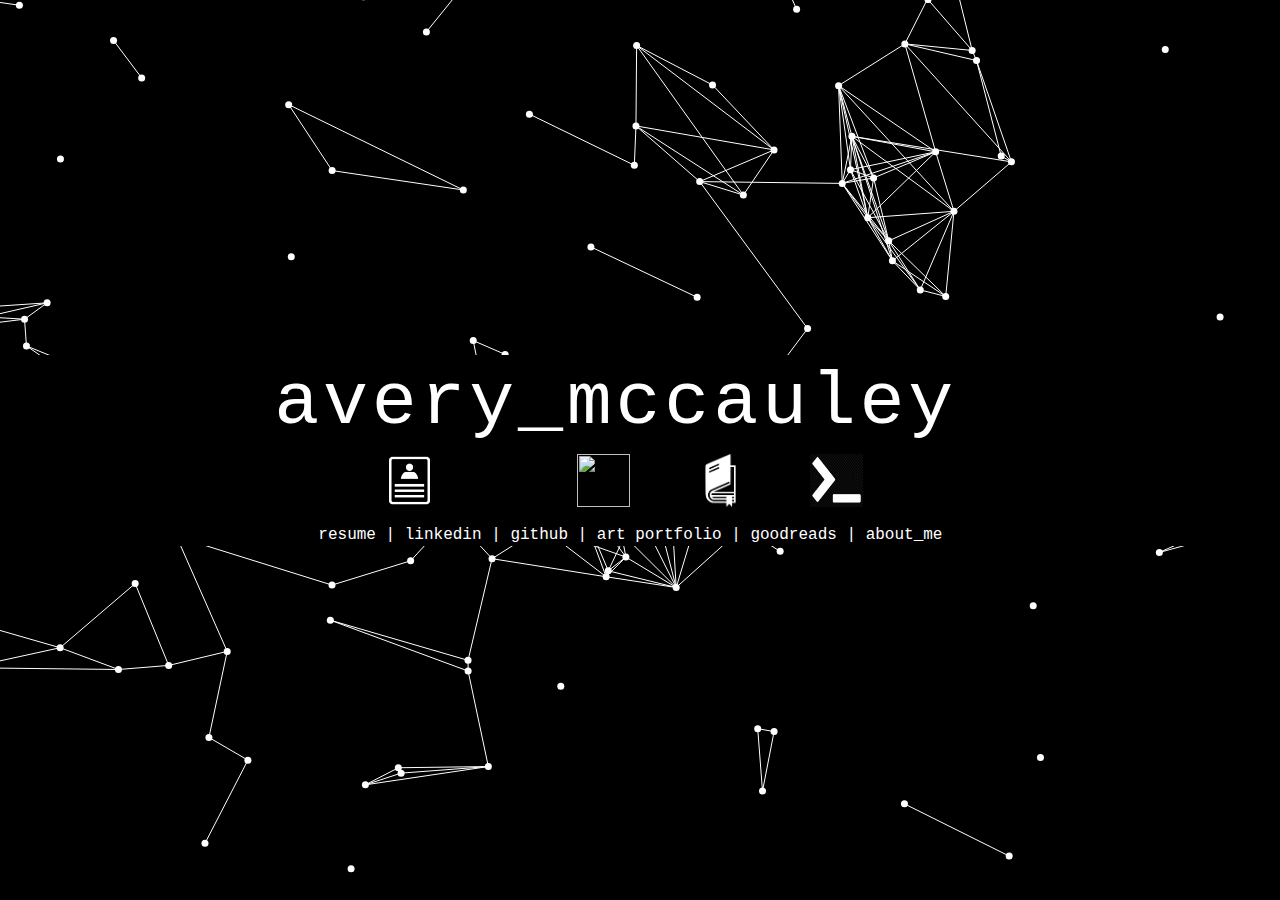
==== index.html @ 9702110d "Update index.html" ====
<!doctype html>
<html lang="en" class="no-js">
<head>
  <base target="_blank">
  <meta charset="UTF-8" />
  <title>Avery McCauley</title>
  <link rel="shortcut icon" type="image/png" href="assets/favicon.png">
  <meta name="viewport" content="width=device-width, initial-scale=1.0">
  <link rel="stylesheet" href="style.css" />
  <link rel="stylesheet" href="https://use.fontawesome.com/releases/v5.2.0/css/all.css" integrity="sha384-hWVjflwFxL6sNzntih27bfxkr27PmbbK/iSvJ+a4+0owXq79v+lsFkW54bOGbiDQ" crossorigin="anonymous" type="text/css">
  <!-- remember, jQuery is completely optional -->
  <script type='text/javascript' src='js/jquery-1.11.1.min.js'></script>
  <script type="text/javascript" src="jquery.particleground.js"></script>
  <script type="text/javascript" src="demo.js"></script>
</head>

<div id="particles">
  <<div id="intro" style="width: 100%; background-color: #000000;">
    
      <h2 style="font-family: 'Courier New', monospace; font-weight: 20; background color: #000000;">avery_mccauley&nbsp</h2>
        <hr style="width: 60%; background-color: #FFFFFF; border-color: #FFFFFF;">
    <a href="resume.pdf" style="color: white;"><img src="res.png" height="53" width="53"></a>
    
    <a href="https://www.linkedin.com/in/avery-mccauley/" style="color: white; padding: 22px;"><i class="fab fa-linkedin" style="font-size: 3.5em;"></i></a>
    &nbsp

    <a href="https://github.com/AveryMcCauley/" style="color: white; padding: 25px;"><i class="fab fa-github" style="font-size: 3.5em;"></i></a>
    &nbsp
    
    <a href="https://averymccauley.crevado.com/" style="color: white; padding: 25px;"><img src="image.png" height="53" width="53"></a>
    &nbsp
    
    <a href="https://www.goodreads.com/user/show/137798813-avery-mccauley" style="color: white; padding: 25px;"><img src="book.png" height="53" width="53"></a>
    &nbsp
    
    <a href="terminalidea.html" style="color: white; padding: 25px;"><img src="terminal.png" height="53" width="53"></a>
    &nbsp
    <h3 style="font-family: 'Courier New', monospace; font-weight: 5;">resume | linkedin | github | art portfolio | goodreads | about_me &nbsp</h2>
    
  </div>
</div>

</body>
</html>
---- style.css ----
*{
  margin: 0;
  padding: 0;
  border: 0;
  font-size: 100%;
  font: inherit;
  vertical-align: baseline;  
}

article, aside, details, figcaption, figure,
footer, header, hgroup, menu, nav, section {
  display: block;
}
body {
  line-height: 1;
}
ol, ul {
  list-style: none;
}
blockquote, q {
  quotes: none;
}
blockquote:before, blockquote:after,
q:before, q:after {
  content: '';
  content: none;
}
table {
  border-collapse: collapse;
  border-spacing: 0;
}

/* particleground demo */

* {
  -webkit-box-sizing: border-box;
     -moz-box-sizing: border-box;
          box-sizing: border-box;
}

html, body {
  width: 100%;
  height: 100%;
  overflow: hidden;
}

body {
  background: #000000;
  font-family: 'Montserrat', sans-serif;
  color: #fff;
  line-height: 1.3;
  -webkit-font-smoothing: antialiased;
}

#particles {
  width: 100%;
  height: 100%;
  overflow: hidden;
}

#intro {

  position: absolute;
  left: 0;
  top: 50%;
  padding: 0 10px;
  width: 100%;
  text-align: center;

}
h2 {
  
  font-size: 75px;
  font-weight: 30;
  color: #ffffff;
  letter-spacing: 0.05em;
}
h1::after {
  content: '';
  width: 100px;
  display: block;
  background: #fff;
  height: 10px;
  margin: 30px auto;
  line-height: 1.1;
}
p {
  margin: 0 0 30px 0;
  font-size: 24px;
  font-family: 'Roboto', sans-serif;
}

@media only screen and (max-width: 1000px) {
  h1 {
    font-size: 15px;
  }
}

@media only screen and (max-width: 100px) {
  h1 {
    font-size: 15px;
  }
  h1::after {
    height: 8px;
  }
}

@media only screen and (max-width: 100px) {
  #intro {
    padding: 0 10px;
  }
  h1 {
    font-size: 15px;
  }
  h1::after {
    height: 6px;
  }
  p {
    font-size: 18px;
  }
  .btn {
    font-size: 16px;
  }
}

@media only screen and (max-width: 100px) {
  h1 {
    font-size: 15px;
  }
  h1::after {
    height: 4px;
  }
}
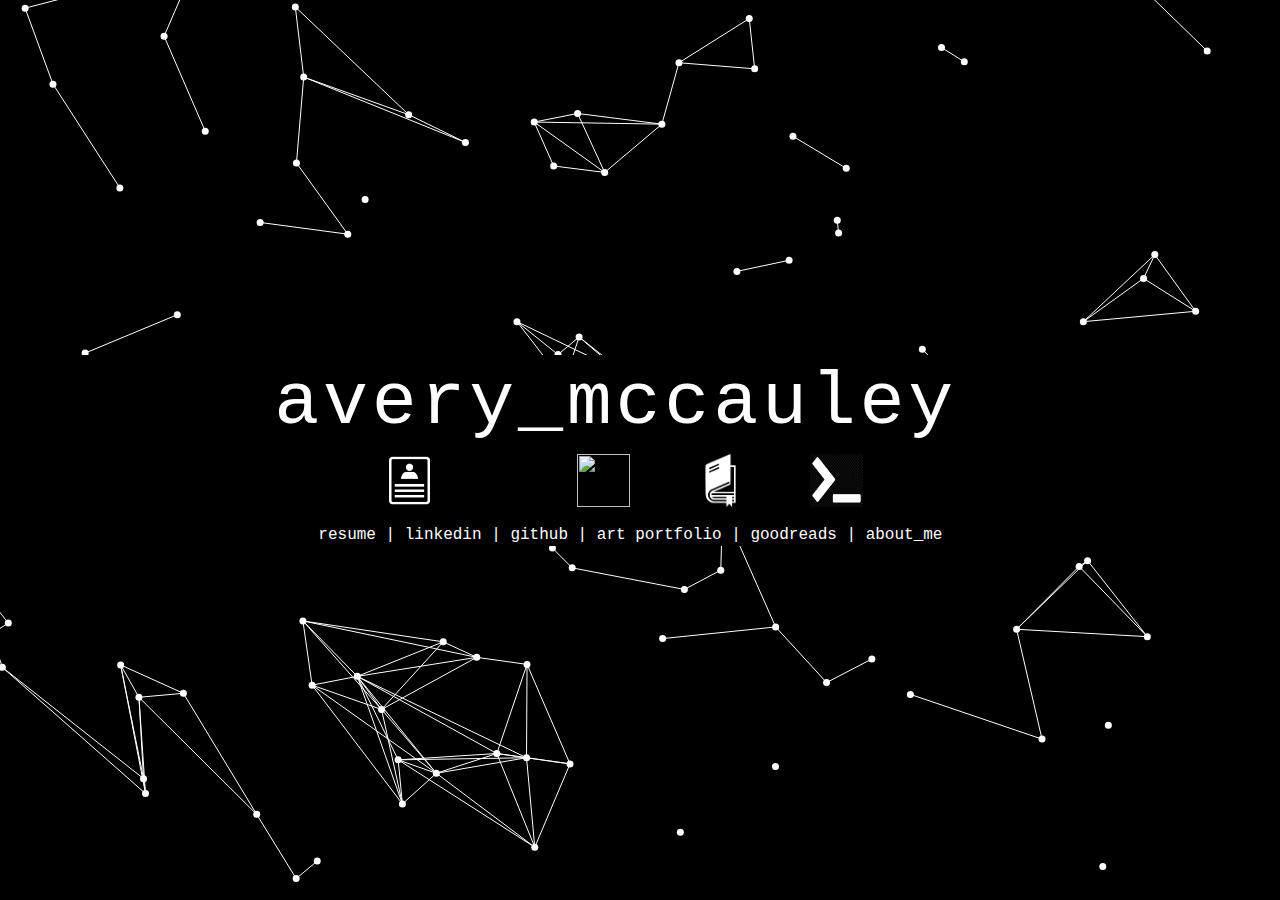
==== commit 43f1e401: "Update index.html" ====
--- a/index.html
+++ b/index.html
@@ -15,7 +15,7 @@
 </head>
 
 <div id="particles">
-  <<div id="intro" style="width: 100%; background-color: #000000;">
+  <<div id="intro" style="background-color: #000000;">
     
       <h2 style="font-family: 'Courier New', monospace; font-weight: 20; background color: #000000;">avery_mccauley&nbsp</h2>
         <hr style="width: 60%; background-color: #FFFFFF; border-color: #FFFFFF;">
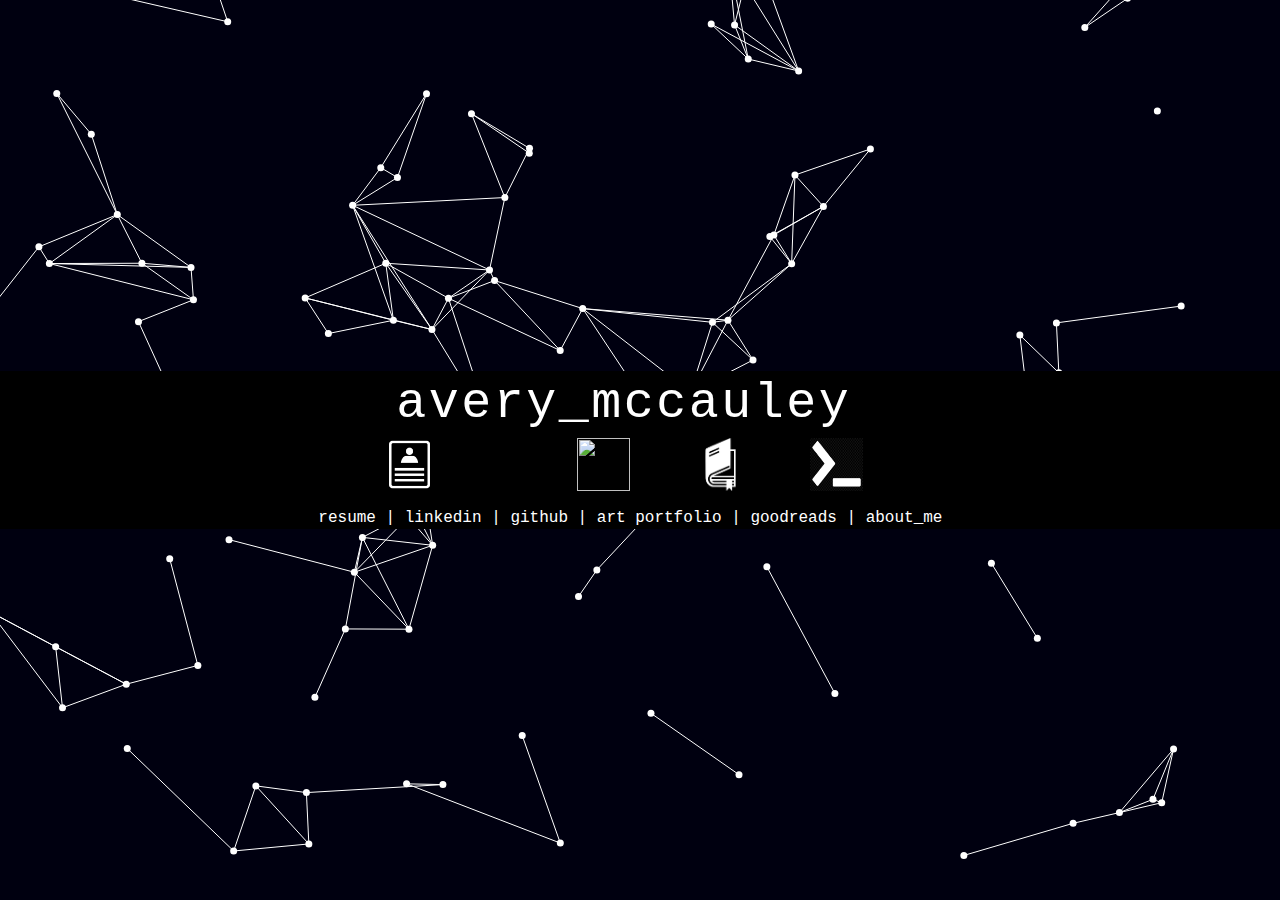
==== commit 11f1ff4b: "Update index.html" ====
--- a/index.html
+++ b/index.html
@@ -18,7 +18,6 @@
   <<div id="intro" style="background-color: #000000;">
     
       <h2 style="font-family: 'Courier New', monospace; font-weight: 20; background color: #000000;">avery_mccauley&nbsp</h2>
-        <hr style="width: 60%; background-color: #FFFFFF; border-color: #FFFFFF;">
     <a href="resume.pdf" style="color: white;"><img src="res.png" height="53" width="53"></a>
     
     <a href="https://www.linkedin.com/in/avery-mccauley/" style="color: white; padding: 22px;"><i class="fab fa-linkedin" style="font-size: 3.5em;"></i></a>
@@ -33,7 +32,7 @@
     <a href="https://www.goodreads.com/user/show/137798813-avery-mccauley" style="color: white; padding: 25px;"><img src="book.png" height="53" width="53"></a>
     &nbsp
     
-    <a href="terminalidea.html" style="color: white; padding: 25px;"><img src="terminal.png" height="53" width="53"></a>
+    <a href="terminal.html" style="color: white; padding: 25px;"><img src="terminal.png" height="53" width="53"></a>
     &nbsp
     <h3 style="font-family: 'Courier New', monospace; font-weight: 5;">resume | linkedin | github | art portfolio | goodreads | about_me &nbsp</h2>
     
--- a/style.css
+++ b/style.css
@@ -45,7 +45,7 @@
 }
 
 body {
-  background: #000000;
+  background: #000010;
   font-family: 'Montserrat', sans-serif;
   color: #fff;
   line-height: 1.3;
@@ -59,25 +59,22 @@
 }
 
 #intro {
-
   position: absolute;
   left: 0;
   top: 50%;
   padding: 0 10px;
   width: 100%;
   text-align: center;
-
 }
 h2 {
-  
-  font-size: 75px;
-  font-weight: 30;
+  font-size: 50px;
+  font-weight: 120;
   color: #ffffff;
   letter-spacing: 0.05em;
 }
 h1::after {
   content: '';
-  width: 100px;
+  width: 80px;
   display: block;
   background: #fff;
   height: 10px;
@@ -131,4 +128,3 @@
     height: 4px;
   }
 }
-
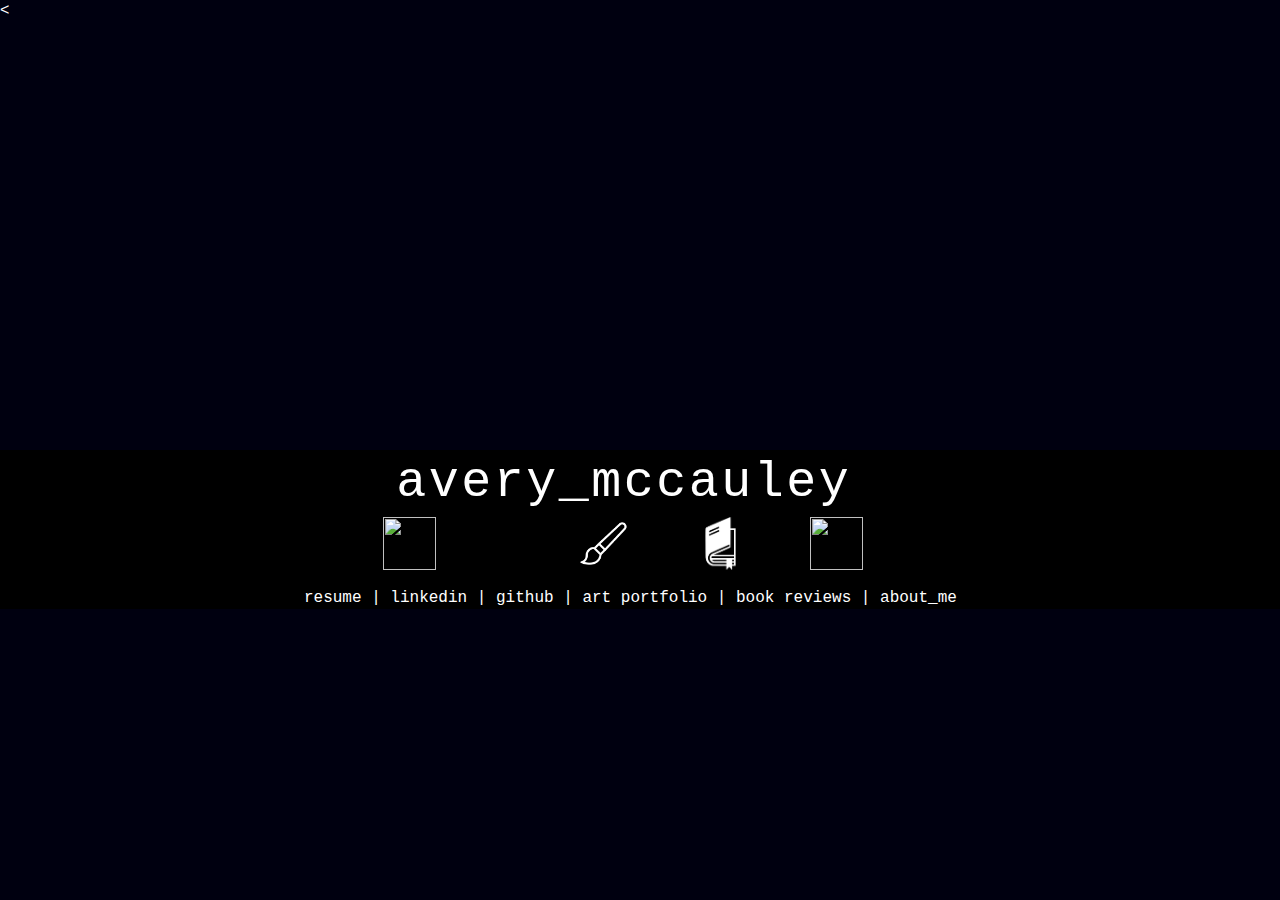
==== commit 5347bf57: "Update index.html" ====
--- a/index.html
+++ b/index.html
@@ -9,16 +9,17 @@
   <link rel="stylesheet" href="style.css" />
   <link rel="stylesheet" href="https://use.fontawesome.com/releases/v5.2.0/css/all.css" integrity="sha384-hWVjflwFxL6sNzntih27bfxkr27PmbbK/iSvJ+a4+0owXq79v+lsFkW54bOGbiDQ" crossorigin="anonymous" type="text/css">
   <!-- remember, jQuery is completely optional -->
-  <script type='text/javascript' src='js/jquery-1.11.1.min.js'></script>
-  <script type="text/javascript" src="jquery.particleground.js"></script>
-  <script type="text/javascript" src="demo.js"></script>
+  <script type='text/javascript' src='/views/js/jquery-1.11.1.min.js'></script>
+  <script type="text/javascript" src="/views/js/jquery.particleground.js"></script>
+  <script type="text/javascript" src="/views/js/demo.js"></script>
 </head>
 
 <div id="particles">
   <<div id="intro" style="background-color: #000000;">
     
       <h2 style="font-family: 'Courier New', monospace; font-weight: 20; background color: #000000;">avery_mccauley&nbsp</h2>
-    <a href="resume.pdf" style="color: white;"><img src="res.png" height="53" width="53"></a>
+  
+    <a href="resume.pdf" style="color: white;"><img src="/images/resume.png" height="53" width="53"></a>
     
     <a href="https://www.linkedin.com/in/avery-mccauley/" style="color: white; padding: 22px;"><i class="fab fa-linkedin" style="font-size: 3.5em;"></i></a>
     &nbsp
@@ -26,15 +27,15 @@
     <a href="https://github.com/AveryMcCauley/" style="color: white; padding: 25px;"><i class="fab fa-github" style="font-size: 3.5em;"></i></a>
     &nbsp
     
-    <a href="https://averymccauley.crevado.com/" style="color: white; padding: 25px;"><img src="image.png" height="53" width="53"></a>
+    <a href="https://averymccauley.crevado.com/" style="color: white; padding: 25px;"><img src="/images/icons/paintbrush.png" height="53" width="53"></a>
     &nbsp
     
-    <a href="https://www.goodreads.com/user/show/137798813-avery-mccauley" style="color: white; padding: 25px;"><img src="book.png" height="53" width="53"></a>
+    <a href="https://averymccauley.github.io/booktracker.html" style="color: white; padding: 25px;"><img src="/images/icons/book.png" height="53" width="53"></a>
     &nbsp
     
-    <a href="terminal.html" style="color: white; padding: 25px;"><img src="terminal.png" height="53" width="53"></a>
+    <a href="terminal.html" style="color: white; padding: 25px;"><img src="/images/icons/terminal.png" height="53" width="53"></a>
     &nbsp
-    <h3 style="font-family: 'Courier New', monospace; font-weight: 5;">resume | linkedin | github | art portfolio | goodreads | about_me &nbsp</h2>
+    <h3 style="font-family: 'Courier New', monospace; font-weight: 5;">resume | linkedin | github | art portfolio | book reviews | about_me &nbsp</h2>
     
   </div>
 </div>
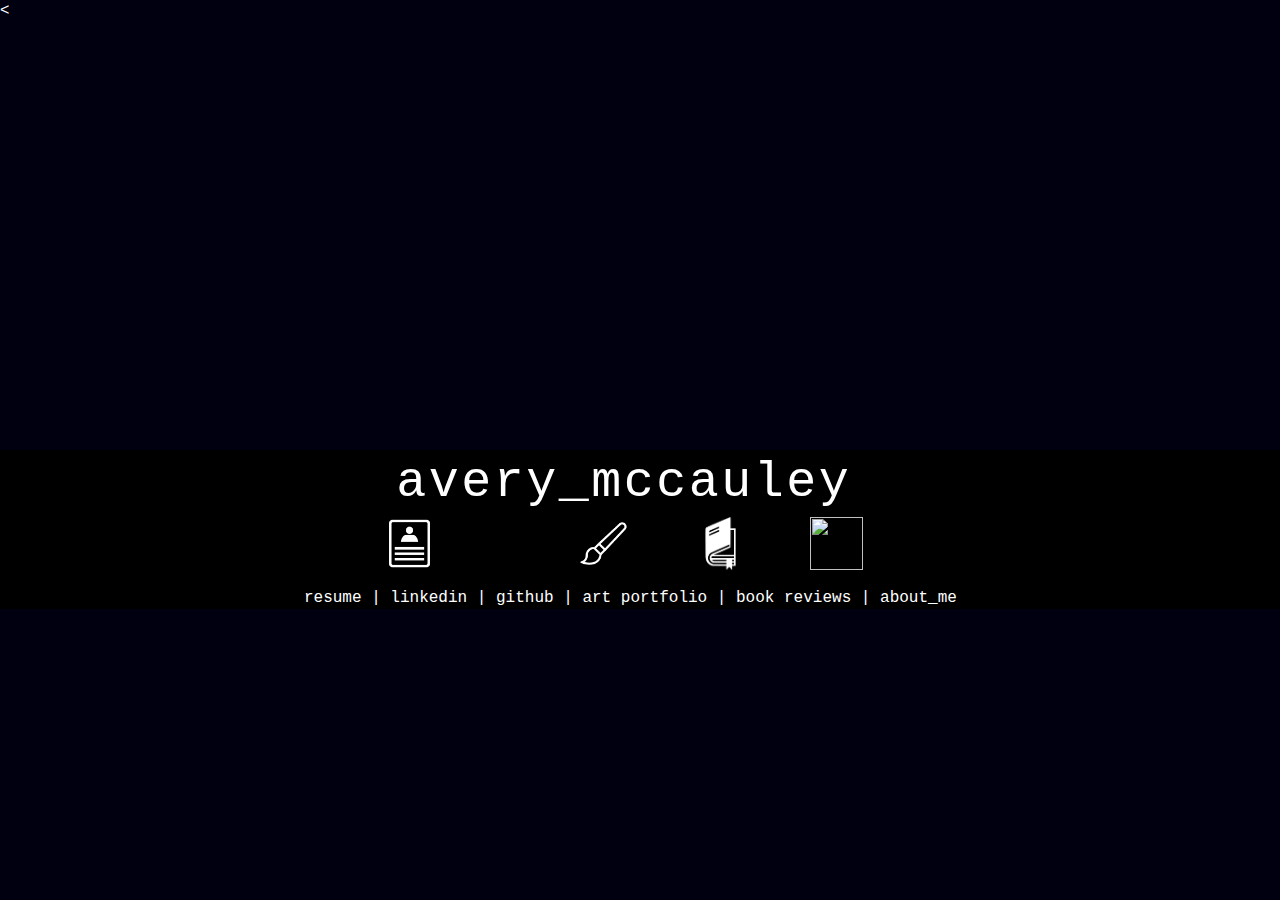
==== commit 930beacc: "Update index.html" ====
--- a/index.html
+++ b/index.html
@@ -19,7 +19,7 @@
     
       <h2 style="font-family: 'Courier New', monospace; font-weight: 20; background color: #000000;">avery_mccauley&nbsp</h2>
   
-    <a href="resume.pdf" style="color: white;"><img src="/images/resume.png" height="53" width="53"></a>
+    <a href="resume.pdf" style="color: white;"><img src="/images/icons/resume.png" height="53" width="53"></a>
     
     <a href="https://www.linkedin.com/in/avery-mccauley/" style="color: white; padding: 22px;"><i class="fab fa-linkedin" style="font-size: 3.5em;"></i></a>
     &nbsp
@@ -27,13 +27,13 @@
     <a href="https://github.com/AveryMcCauley/" style="color: white; padding: 25px;"><i class="fab fa-github" style="font-size: 3.5em;"></i></a>
     &nbsp
     
-    <a href="https://averymccauley.crevado.com/" style="color: white; padding: 25px;"><img src="/images/icons/paintbrush.png" height="53" width="53"></a>
+    <a href="https://averymccauley.github.io/views/html/portfolio.html" style="color: white; padding: 25px;"><img src="/images/icons/paintbrush.png" height="53" width="53"></a>
     &nbsp
     
-    <a href="https://averymccauley.github.io/booktracker.html" style="color: white; padding: 25px;"><img src="/images/icons/book.png" height="53" width="53"></a>
+    <a href="https://averymccauley.github.io/views/html/booktracker.html" style="color: white; padding: 25px;"><img src="/images/icons/book.png" height="53" width="53"></a>
     &nbsp
     
-    <a href="terminal.html" style="color: white; padding: 25px;"><img src="/images/icons/terminal.png" height="53" width="53"></a>
+    <a href="/views/html/terminal.html" style="color: white; padding: 25px;"><img src="/images/icons/terminal.png" height="53" width="53"></a>
     &nbsp
     <h3 style="font-family: 'Courier New', monospace; font-weight: 5;">resume | linkedin | github | art portfolio | book reviews | about_me &nbsp</h2>
     
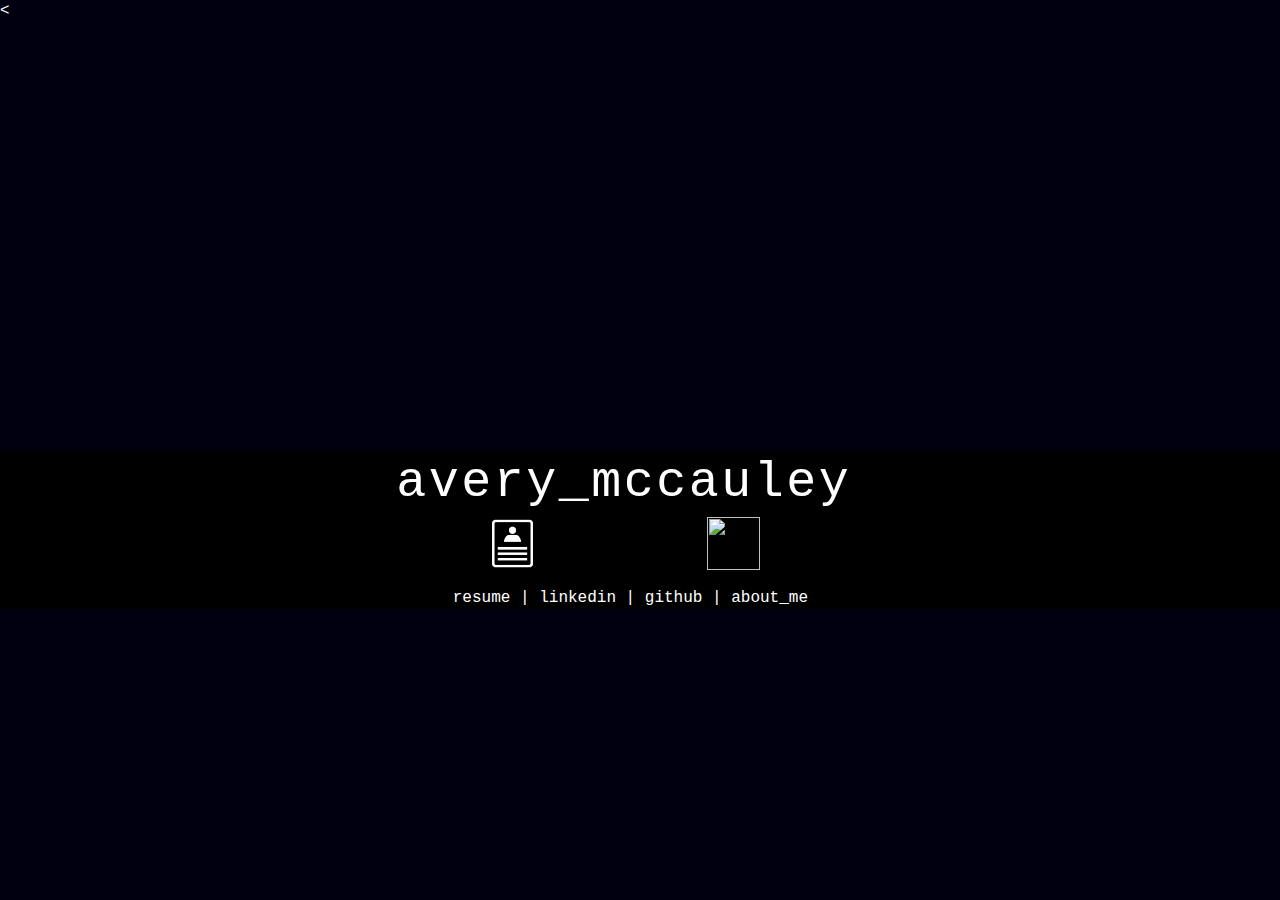
==== commit def9b89e: "Update index.html" ====
--- a/index.html
+++ b/index.html
@@ -21,21 +21,17 @@
   
     <a href="resume.pdf" style="color: white;"><img src="/images/icons/resume.png" height="53" width="53"></a>
     
-    <a href="https://www.linkedin.com/in/avery-mccauley/" style="color: white; padding: 22px;"><i class="fab fa-linkedin" style="font-size: 3.5em;"></i></a>
+    <a href="https://www.linkedin.com/in/avery-mccauley/" style="color: white; padding: 30px;"><i class="fab fa-linkedin" style="font-size: 3.5em;"></i></a>
     &nbsp
 
-    <a href="https://github.com/AveryMcCauley/" style="color: white; padding: 25px;"><i class="fab fa-github" style="font-size: 3.5em;"></i></a>
+    <a href="https://github.com/AveryMcCauley/" style="color: white; padding: 30px;"><i class="fab fa-github" style="font-size: 3.5em;"></i></a>
     &nbsp
     
-    <a href="https://averymccauley.github.io/views/html/portfolio.html" style="color: white; padding: 25px;"><img src="/images/icons/paintbrush.png" height="53" width="53"></a>
-    &nbsp
-    
-    <a href="https://averymccauley.github.io/views/html/booktracker.html" style="color: white; padding: 25px;"><img src="/images/icons/book.png" height="53" width="53"></a>
-    &nbsp
+ 
     
     <a href="/views/html/terminal.html" style="color: white; padding: 25px;"><img src="/images/icons/terminal.png" height="53" width="53"></a>
     &nbsp
-    <h3 style="font-family: 'Courier New', monospace; font-weight: 5;">resume | linkedin | github | art portfolio | book reviews | about_me &nbsp</h2>
+    <h3 style="font-family: 'Courier New', monospace; font-weight: 5;">resume | linkedin | github | about_me &nbsp</h2>
     
   </div>
 </div>
